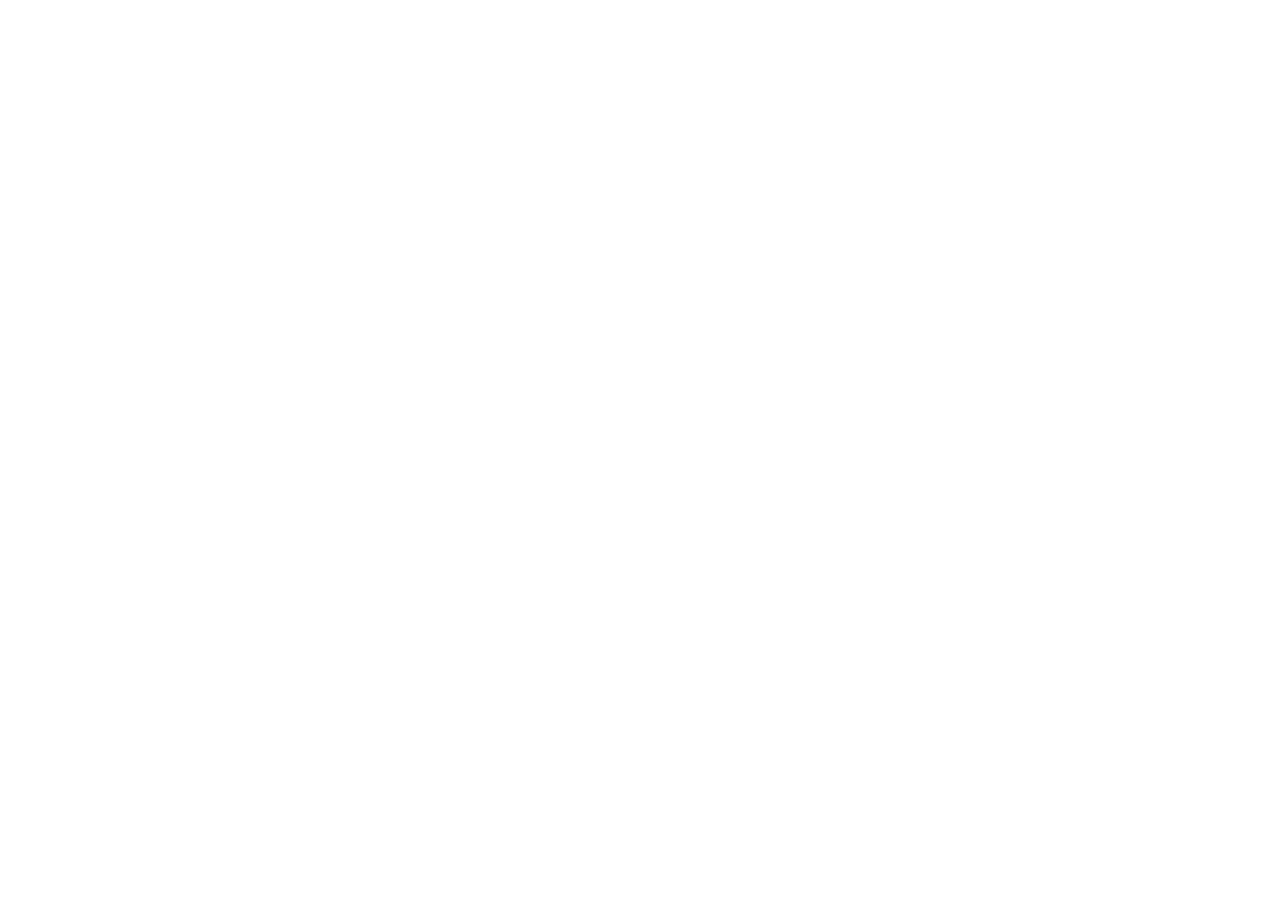
==== About us.html @ 1afc041b "Create About us.html" ====
<!DOCTYPE html>
<html lang="en">
<head>
    <meta charset="UTF-8">
    <meta http-equiv="X-UA-Compatible" content="IE=edge">
    <meta name="viewport" content="width=device-width, initial-scale=1.0">
    <title>About us</title>
</head>
<body>
    
</body>
</html>
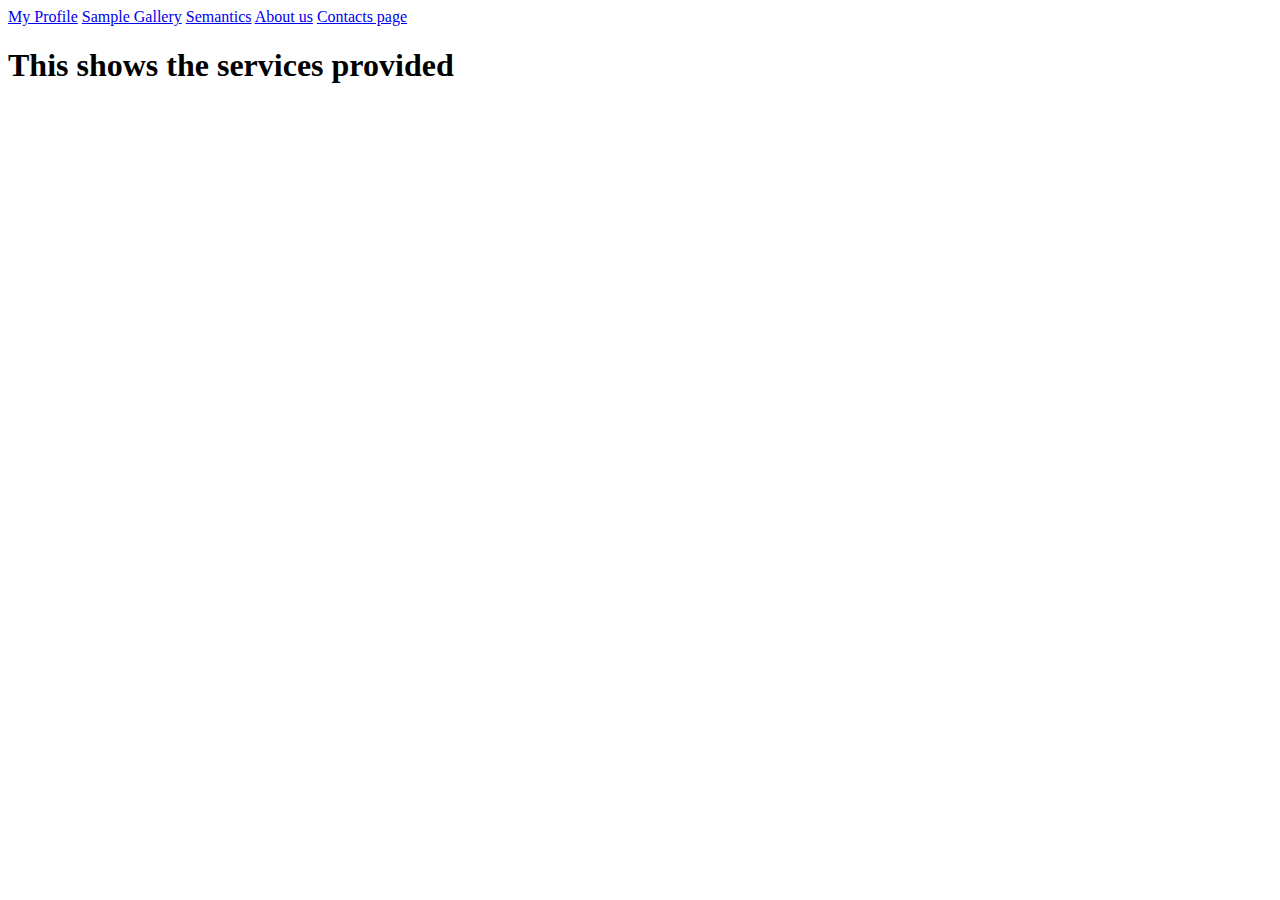
==== commit 90e0dece: "Update About us.html" ====
--- a/About us.html
+++ b/About us.html
@@ -7,6 +7,12 @@
     <title>About us</title>
 </head>
 <body>
-    
+    <a href="index.html"> My Profile</a>
+         <a href="samplegallery.html"> Sample Gallery</a>
+         <a href="semanticspage.html" class="selectedlink">Semantics</a>
+        <a href="About us.html">About us</a>
+        <a href="contacts.html">Contacts page</a>
+   <h1>This shows the services provided</h1>
+
 </body>
 </html>